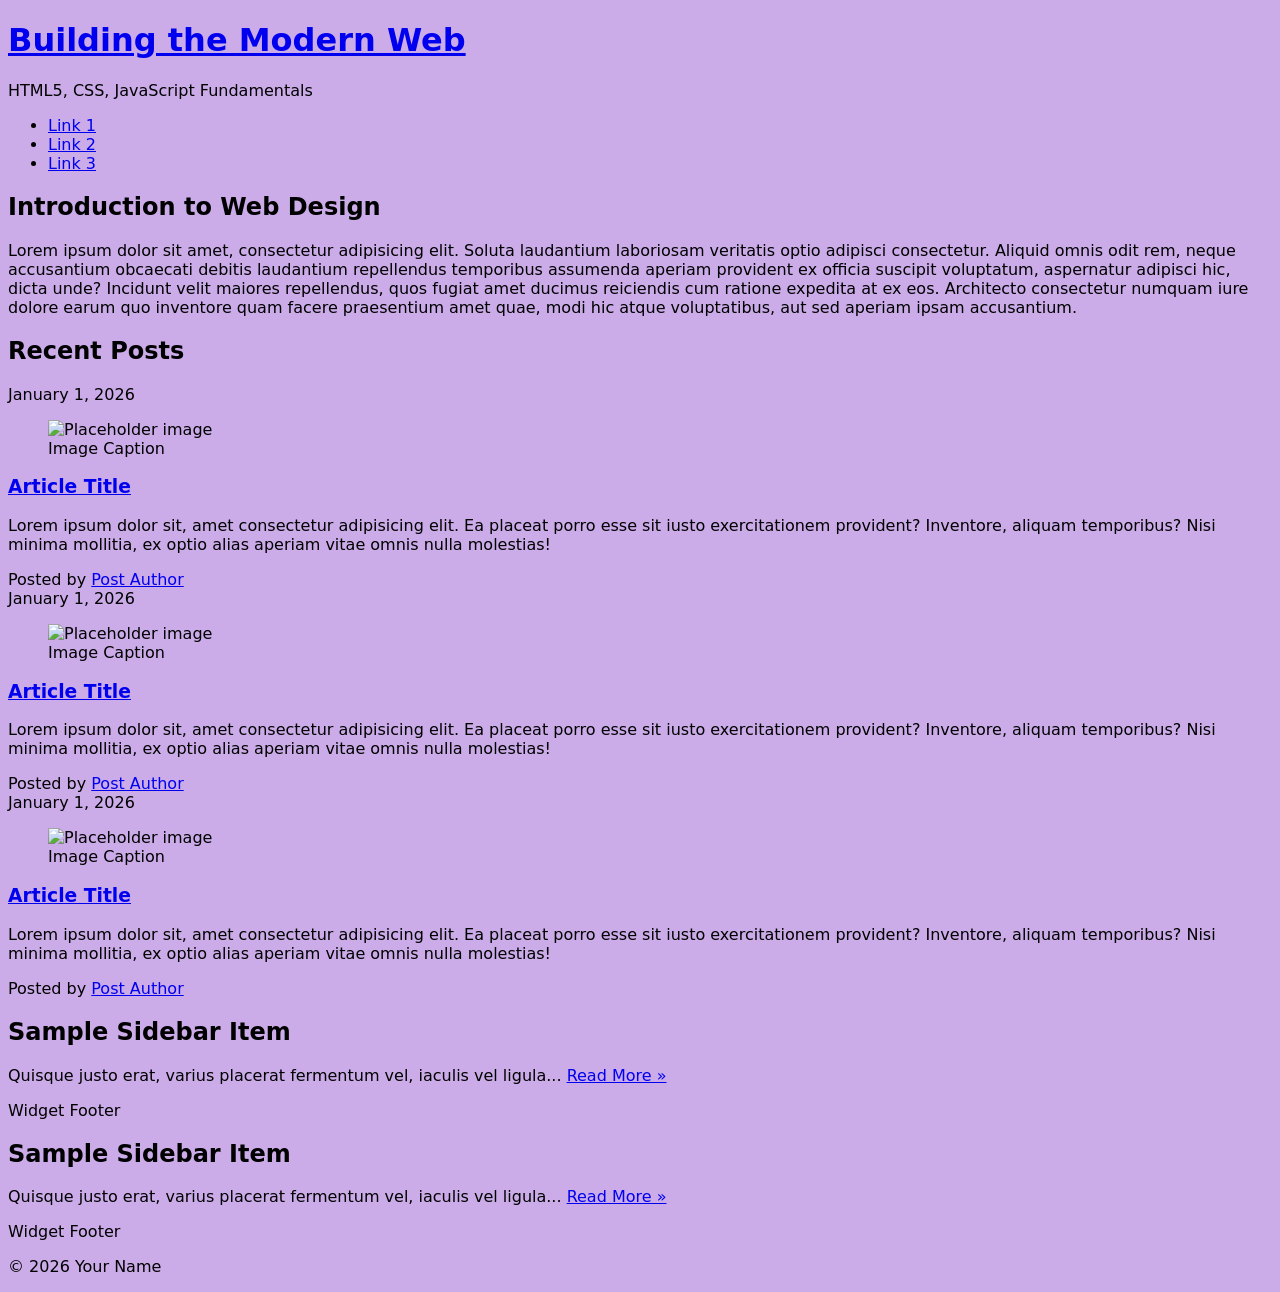
==== css-demo/index.html @ e53ca8ed "finished css-demo" ====
<!DOCTYPE html>
<html lang="en">

<head>
  <title>IFSC 11003 - Prototype</title>
  <meta charset="UTF-8" />
  <meta name="description" content="Keyword rich narrative on site purpose" />
  <meta name="author" content="Student Name" />
  <meta name="viewport" content="width=device-width, initial-scale=1" />

  <!-- Style Sheet -->
   
  <link href="assets/css/style.css" rel="stylesheet" />
</head>

<body>
  <a class="visually-hidden" href="#main-content">Skip to main content</a>
  <header class="primary">
    <h1><a href="index.html">Building the Modern Web</a></h1>
    <p class="subtitle">HTML5, CSS, JavaScript Fundamentals</p>
    <nav class="primary container" aria-label="Primary">
      <ul>
        <li><a href="#">Link 1</a></li>
        <li><a href="#">Link 2</a></li>
        <li><a href="#">Link 3</a></li>
      </ul>
    </nav>
  </header>

  <!-- Main landmark gives you a clean selector target for weeks 6–9 -->
  <main id="main-content" class="container">

    <section id="content">
      <h2>Introduction to Web Design</h2>
      <p>
        Lorem ipsum dolor sit amet, consectetur adipisicing elit. Soluta laudantium laboriosam veritatis optio adipisci consectetur. Aliquid omnis odit rem, neque accusantium obcaecati debitis laudantium repellendus temporibus assumenda aperiam provident ex officia suscipit voluptatum, aspernatur adipisci hic, dicta unde? Incidunt velit maiores repellendus, quos fugiat amet ducimus reiciendis cum ratione expedita at ex eos. Architecto consectetur numquam iure dolore earum quo inventore quam facere praesentium amet quae, modi hic atque voluptatibus, aut sed aperiam ipsam accusantium.
      </p>
    </section>

    <section id="blog" aria-labelledby="recent-posts">
      <h2 id="recent-posts">Recent Posts</h2>

      <article class="post">
        <header>
          <time class="post-date" datetime="2026-01-01">January 1, 2026</time>

          <figure>
            <img src="https://placehold.co/300x200" alt="Placeholder image" />
            <figcaption>Image Caption</figcaption>
          </figure>

          <h3><a href="#" rel="bookmark">Article Title</a></h3>
        </header>

        <p>
          Lorem ipsum dolor sit, amet consectetur adipisicing elit. Ea placeat porro esse sit iusto exercitationem provident? Inventore, aliquam temporibus? Nisi minima mollitia, ex optio alias aperiam vitae omnis nulla molestias!
        </p>

        <footer class="post-meta">
          Posted by <a href="#">Post Author</a>
        </footer>
      </article>

      <article class="post">
        <header>
          <time class="post-date" datetime="2026-01-01">January 1, 2026</time>

          <figure>
            <img src="https://placehold.co/300x200" alt="Placeholder image" />
            <figcaption>Image Caption</figcaption>
          </figure>

          <h3><a href="#" rel="bookmark">Article Title</a></h3>
        </header>

        <p>
          Lorem ipsum dolor sit, amet consectetur adipisicing elit. Ea placeat porro esse sit iusto exercitationem provident? Inventore, aliquam temporibus? Nisi minima mollitia, ex optio alias aperiam vitae omnis nulla molestias!
        </p>

        <footer class="post-meta">
          Posted by <a href="#">Post Author</a>
        </footer>
      </article>

      <article class="post">
        <header>
          <time class="post-date" datetime="2026-01-01">January 1, 2026</time>

          <figure>
            <img src="https://placehold.co/300x200" alt="Placeholder image" />
            <figcaption>Image Caption</figcaption>
          </figure>

          <h3><a href="#" rel="bookmark">Article Title</a></h3>
        </header>

        <p>
Lorem ipsum dolor sit, amet consectetur adipisicing elit. Ea placeat porro esse sit iusto exercitationem provident? Inventore, aliquam temporibus? Nisi minima mollitia, ex optio alias aperiam vitae omnis nulla molestias!
        </p>

        <footer class="post-meta">
          Posted by <a href="#">Post Author</a>
        </footer>
      </article>

    </section>

  </main>
  <aside aria-label="Sidebar">
    <div class="container">

      <article class="widget">
        <header>
          <h2>Sample Sidebar Item</h2>
        </header>

        <p>
          Quisque justo erat, varius placerat fermentum vel, iaculis vel ligula...
          <a href="#">Read More &raquo;</a>
        </p>

        <footer>Widget Footer</footer>
      </article>

      <article class="widget">
        <header>
          <h2>Sample Sidebar Item</h2>
        </header>

        <p>
          Quisque justo erat, varius placerat fermentum vel, iaculis vel ligula...
          <a href="#">Read More &raquo;</a>
        </p>

        <footer>Widget Footer</footer>
      </article>

    </div>
  </aside>

  <footer class="primary">
    <p>&copy; 2026 Your Name</p>
  </footer>

</body>

</html>
---- css-demo/assets/css/style.css ----
/*box sizing*/
html {
  box-sizing: border-box;
}
*,
*:before,
*:after {
  box-sizing: inherit;
}
 
 
/* Skip link utility: hidden until focused */
.visually-hidden {
  border: 0;
  clip: rect(0, 0, 0, 0);
  height: 1px;
  margin: -1px;
  overflow: hidden;
  padding: 0;
  position: absolute;
  white-space: nowrap;
  width: 1px;
}

body{
   background-color: rgb(203, 172, 233);
   font-family: system-ui, -apple-system, BlinkMacSystemFont, 'Segoe UI', Roboto, Oxygen, Ubuntu, Cantarell, 'Open Sans', 'Helvetica Neue', sans-serif; 
}
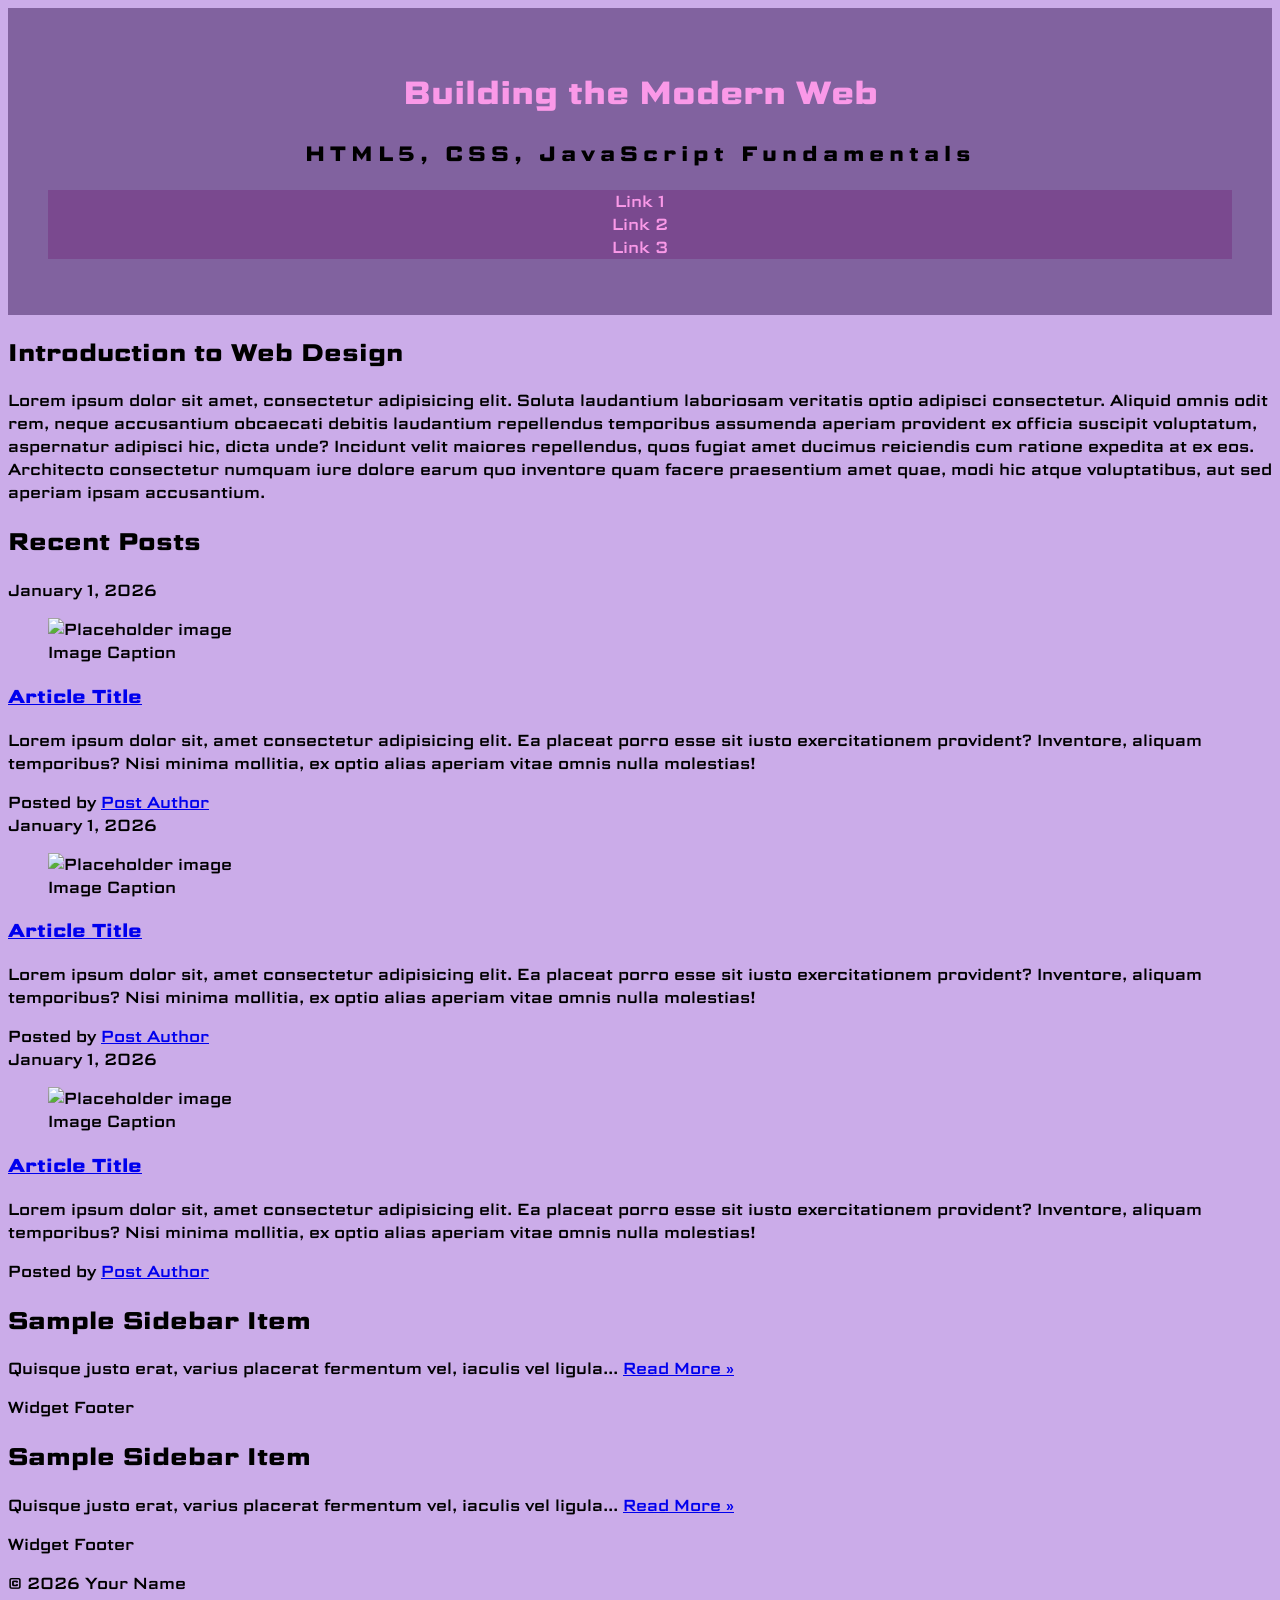
==== commit 78fba755: "Added to CSS-Demo" ====
--- a/css-demo/index.html
+++ b/css-demo/index.html
@@ -12,6 +12,9 @@
   <!-- Style Sheet -->
    
   <link href="assets/css/style.css" rel="stylesheet" />
+  <link rel="preconnect" href="https://fonts.googleapis.com">
+  <link rel="preconnect" href="https://fonts.gstatic.com" crossorigin>
+  <link href="https://fonts.googleapis.com/css2?family=Science+Gothic:wght@100..900&display=swap" rel="stylesheet">
 </head>
 
 <body>
--- a/css-demo/assets/css/style.css
+++ b/css-demo/assets/css/style.css
@@ -24,5 +24,40 @@
 
 body{
    background-color: rgb(203, 172, 233);
-   font-family: system-ui, -apple-system, BlinkMacSystemFont, 'Segoe UI', Roboto, Oxygen, Ubuntu, Cantarell, 'Open Sans', 'Helvetica Neue', sans-serif; 
-}+   font-family: "Science Gothic", sans-serif;
+}
+header.primary{
+    text-align:center;
+    background-color:rgb(129, 98, 159);
+    padding:40px;
+    padding-top:40px;
+    padding-bottom: 40px;
+    padding-left:40px;
+    padding-right:40px;
+
+}
+header.primary a{
+    color:rgb(250, 153, 232);
+    text-decoration: none;
+
+}
+
+header-primary h1{
+    font-size:40px;
+    margin:0;
+}
+
+header.primary p.subtitle{
+    font-size:1.3rem;
+    font-weight:bold;
+    letter-spacing:5px;
+}
+
+nav.primary ul{
+    padding:0;
+    background-color: rgb(122, 73, 143);
+}
+nav.primary ul li{
+    list-style-type:none;
+}
+nav.primary ul li a{}
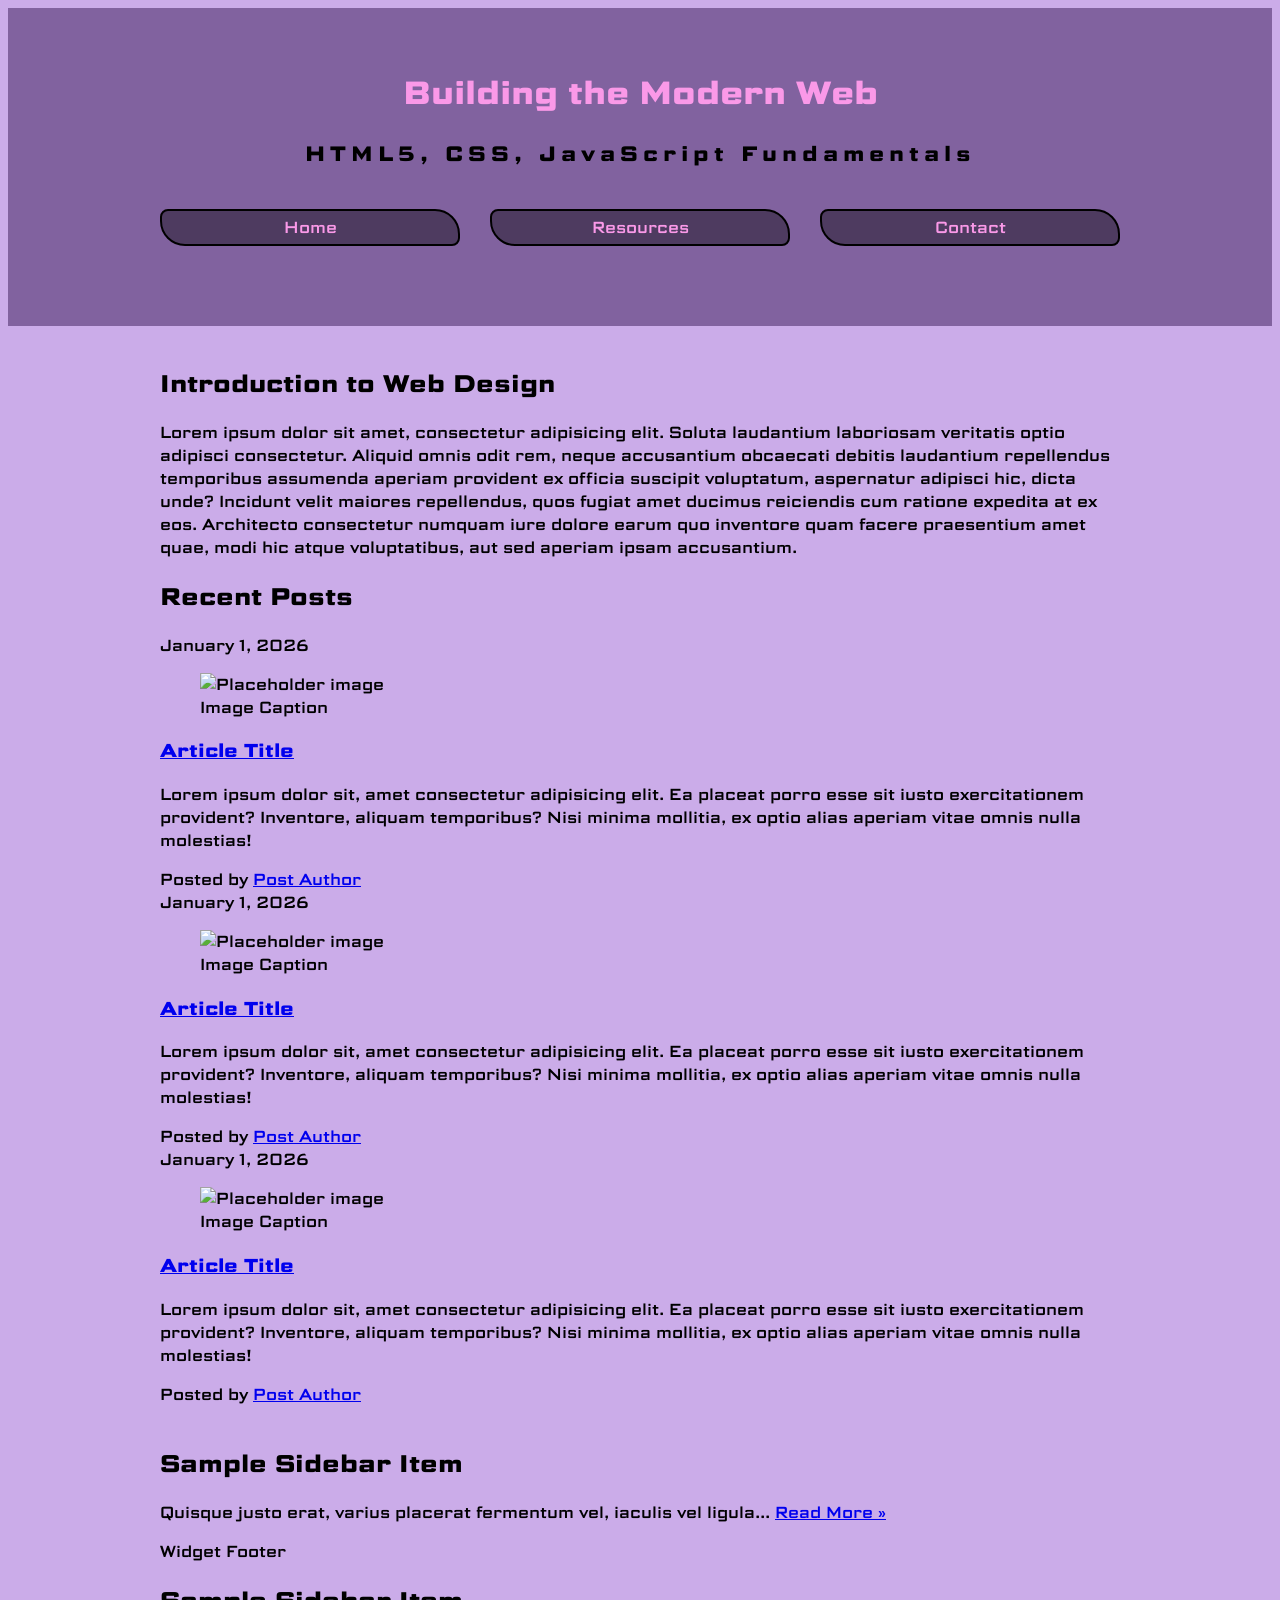
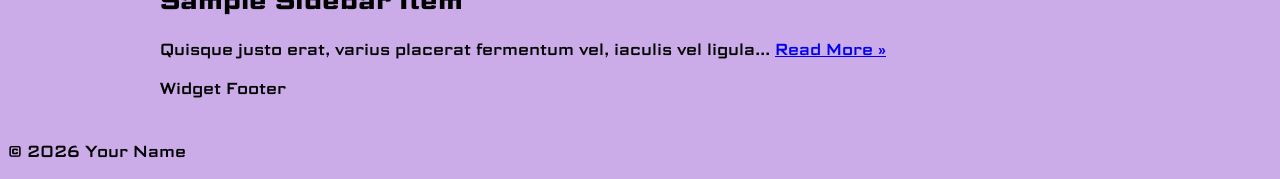
==== commit a2aba43d: "more work on css-demo" ====
--- a/css-demo/index.html
+++ b/css-demo/index.html
@@ -24,9 +24,9 @@
     <p class="subtitle">HTML5, CSS, JavaScript Fundamentals</p>
     <nav class="primary container" aria-label="Primary">
       <ul>
-        <li><a href="#">Link 1</a></li>
-        <li><a href="#">Link 2</a></li>
-        <li><a href="#">Link 3</a></li>
+        <li><a href="#">Home</a></li>
+        <li><a href="#">Resources</a></li>
+        <li><a href="#">Contact</a></li>
       </ul>
     </nav>
   </header>
--- a/css-demo/assets/css/style.css
+++ b/css-demo/assets/css/style.css
@@ -21,6 +21,15 @@
   white-space: nowrap;
   width: 1px;
 }
+
+/*------Utility Classes----*/
+.container{
+    width:80vw;
+    max-width:960px;
+    margin:40px auto;
+}
+
+
 
 body{
    background-color: rgb(203, 172, 233);
@@ -55,9 +64,35 @@
 
 nav.primary ul{
     padding:0;
-    background-color: rgb(122, 73, 143);
+    display:flex;
+    flex-direction: row;
+    justify-content:space-around;
+    gap:30px;
+
+
 }
 nav.primary ul li{
     list-style-type:none;
+    flex:1;
 }
-nav.primary ul li a{}+nav.primary ul li a{
+    background-color:rgba(0,0,0,.4);
+    padding:5px 7.5px;
+    display:block;
+    border:2px solid #000;
+    border-radius:8px 25px;
+    transition:.5s;
+}
+
+nav.primary ul li a:hover{
+    background-color:rgba(0,0,0,.8);
+
+}
+/*-----Media Queries----*/
+
+@media screen and (max-width:500px){
+    nav.primary ul{
+        flex-direction: column;
+        gap:10px;
+}
+}
